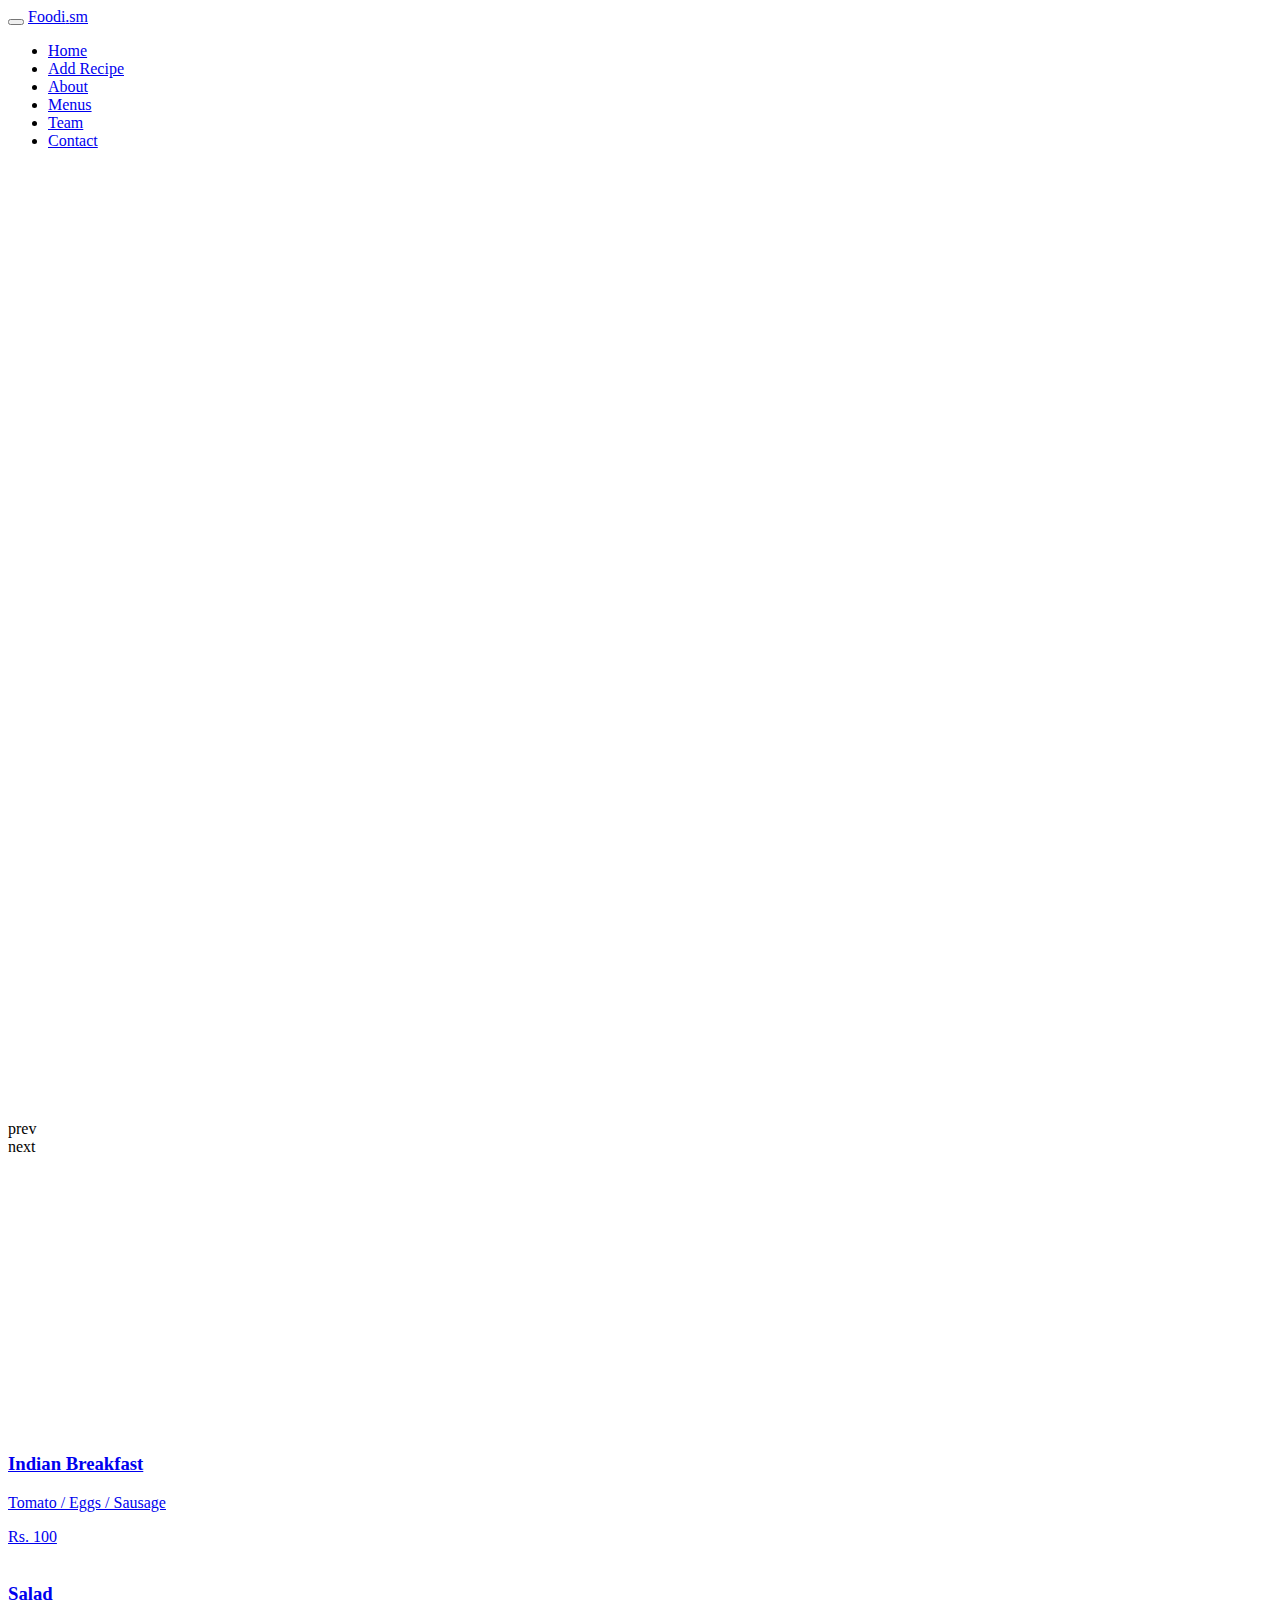
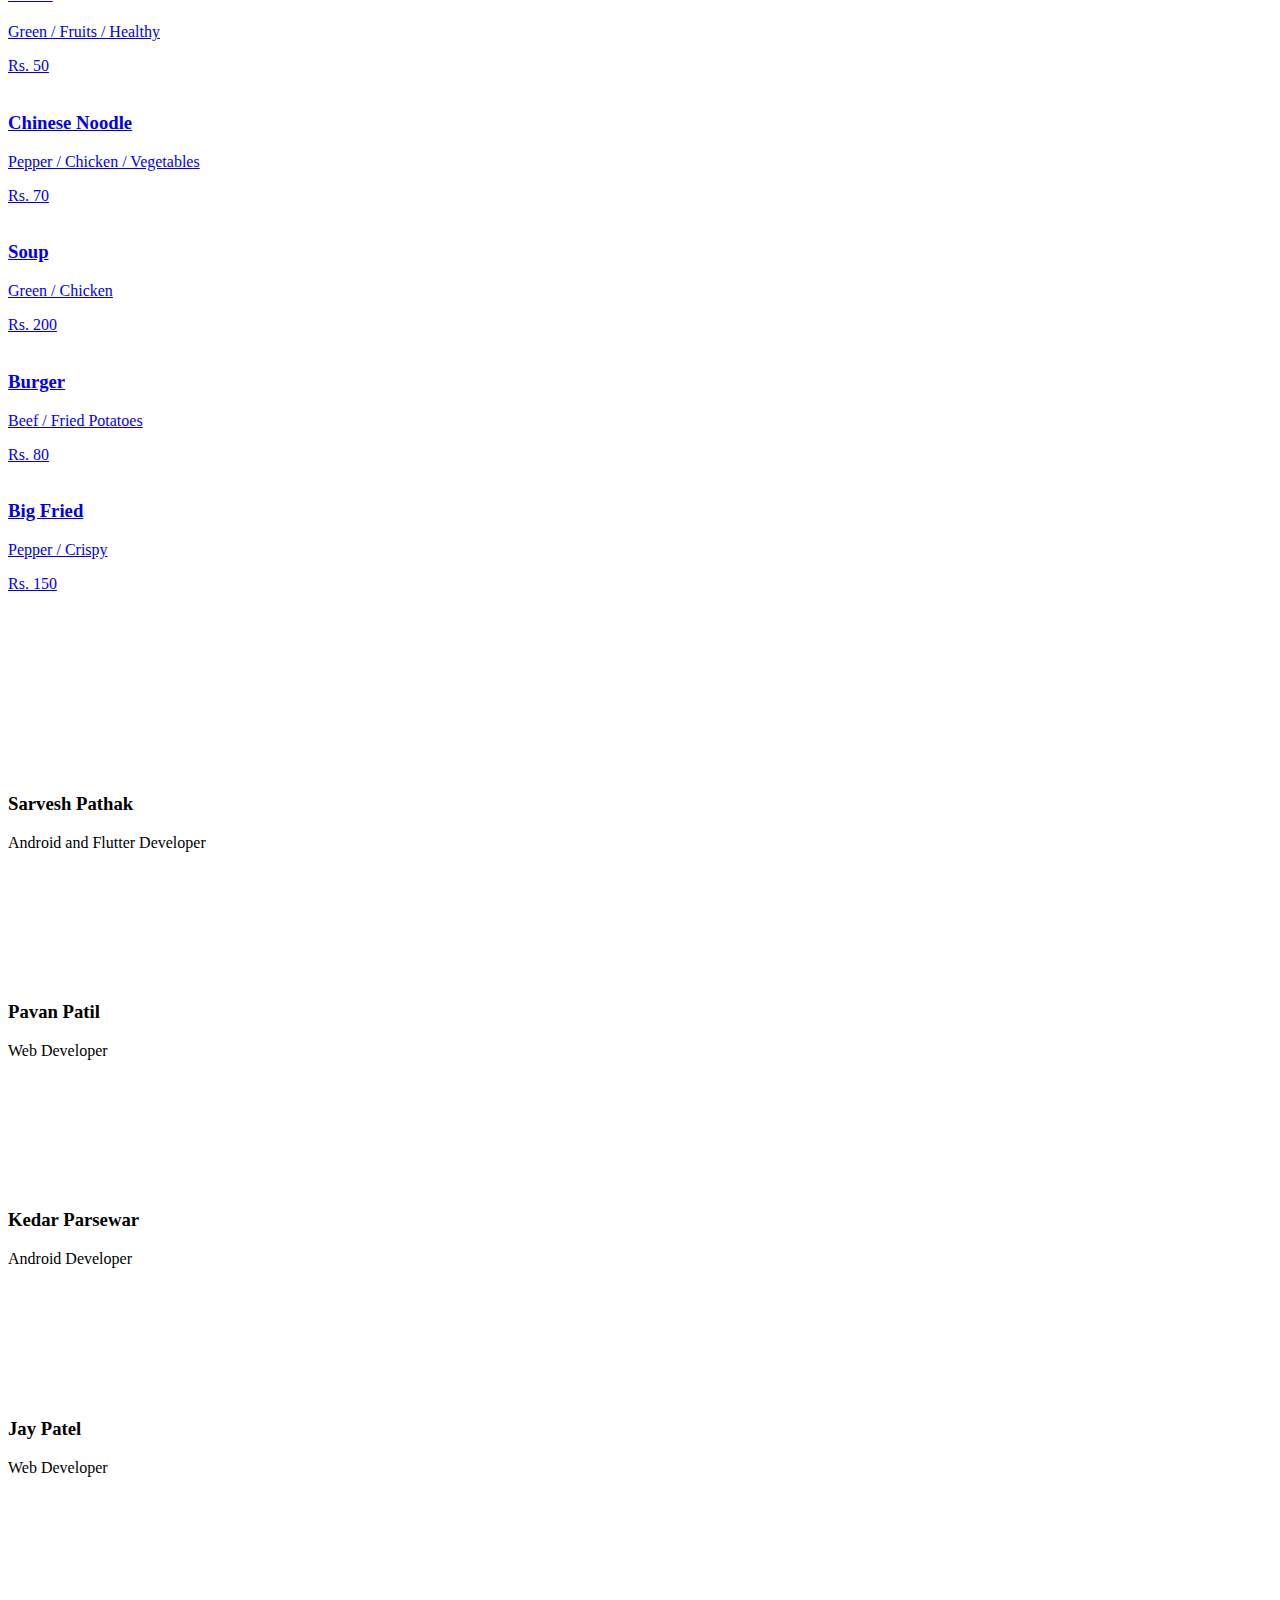
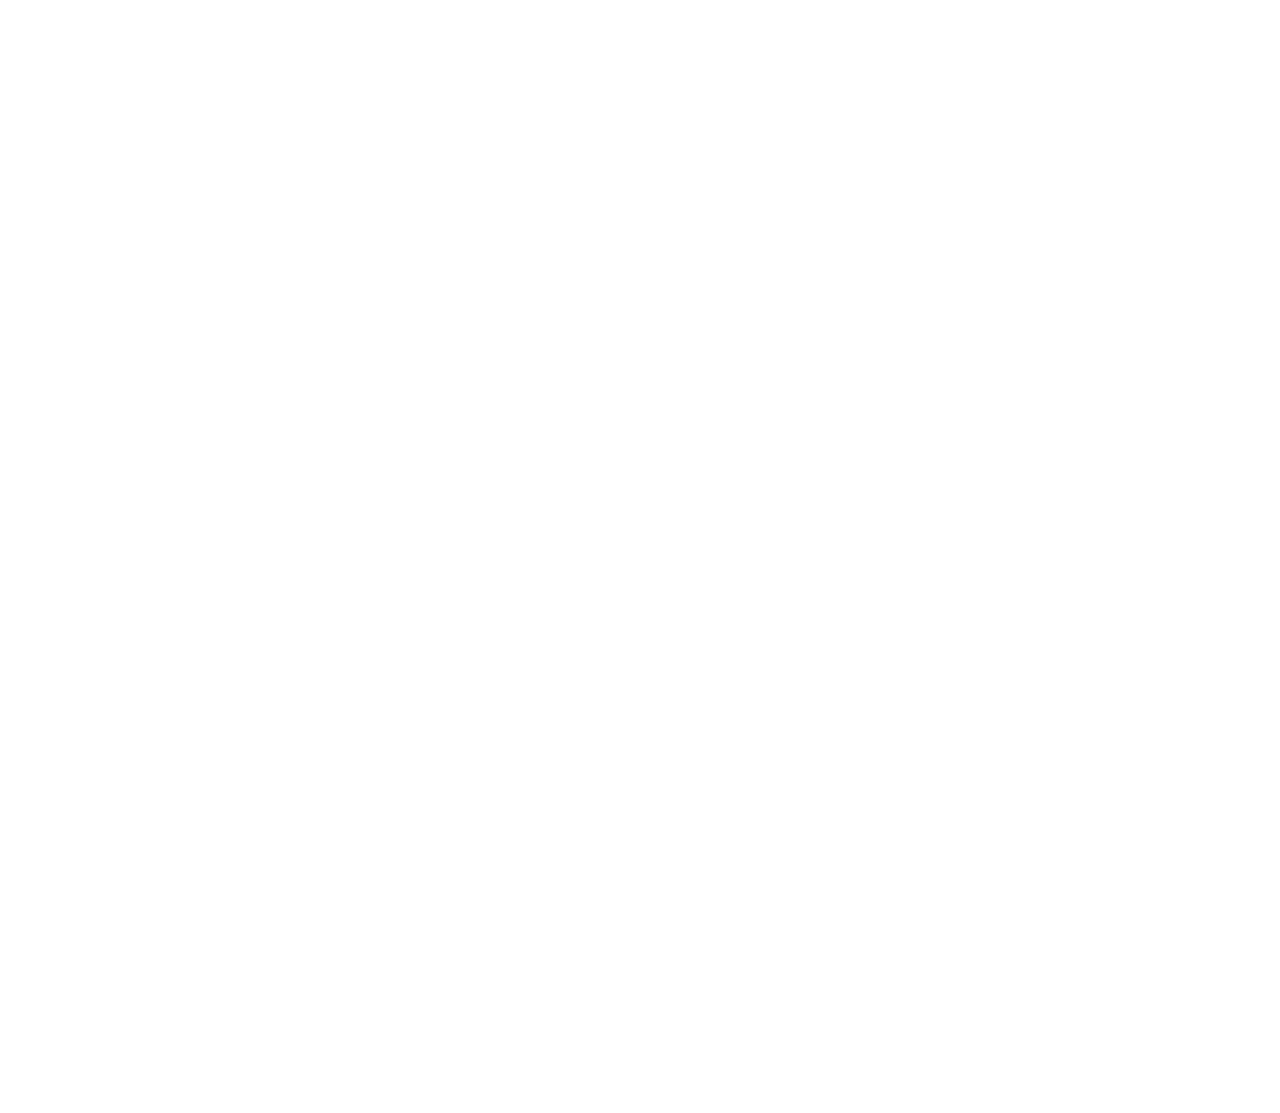
==== index.html @ eafcf6d9 "Add files via upload" ====
<!DOCTYPE html>
<html lang="en">
<head>

     <title>Foodism</title>

     <meta charset="UTF-8">
     <meta http-equiv="X-UA-Compatible" content="IE=Edge">
     <meta name="description" content="">
     <meta name="keywords" content="">
     <meta name="author" content="">
     <meta name="viewport" content="width=device-width, initial-scale=1, maximum-scale=1">

     <link rel="stylesheet" href="css/bootstrap.min.css">
     <link rel="stylesheet" href="css/font-awesome.min.css">
     <link rel="stylesheet" href="css/animate.css">
     <link rel="stylesheet" href="css/owl.carousel.css">
     <link rel="stylesheet" href="css/owl.theme.default.min.css">
     <link rel="stylesheet" href="css/magnific-popup.css">

    
     <link rel="stylesheet" href="css/templatemo-style.css">

</head>
<body>

<!--  
     <section class="preloader">
          <div class="spinner">

               <span class="spinner-rotate"></span>
               
          </div>
     </section> -->


  
     <section class="navbar custom-navbar navbar-fixed-top" role="navigation">
          <div class="container">

               <div class="navbar-header">
                    <button class="navbar-toggle" data-toggle="collapse" data-target=".navbar-collapse">
                         <span class="icon icon-bar"></span>
                         <span class="icon icon-bar"></span>
                         <span class="icon icon-bar"></span>
                    </button>

                 
                    <a href="index.html" class="navbar-brand">Foodi<span>.</span>sm</a>
               </div>

             
               <div class="collapse navbar-collapse">
                    <ul class="nav navbar-nav navbar-right">
                         <li><a href="#home" class="smoothScroll">Home</a></li>
                         <li><a href="#addrecipe">Add Recipe</a></li>
                         <li><a href="#about" class="smoothScroll">About</a></li>
                         <li><a href="#menu" class="smoothScroll">Menus</a></li>
                         <li><a href="#team" class="smoothScroll">Team</a></li>
                         <li><a href="#contact" class="smoothScroll">Contact</a></li>
                    </ul>

                  
               </div>

          </div>
     </section>


     
     <section id="home" class="slider" data-stellar-background-ratio="0.5">
          <div class="row">

                    <div class="owl-carousel owl-theme">
                         <div class="item item-first">
                              <div class="caption">
                                   <div class="container">
                                        <div class="col-md-8 col-sm-12">
                                             <h3>Foodism Cafe &amp; Restaurant</h3>
                                             <h1>Our mission is to provide an Better Service and Food to our Customer</h1>
                                             <a href="#team" class="section-btn btn btn-default smoothScroll">Meet our Team</a>
                                        </div>
                                   </div>
                              </div>
                         </div>

                         <div class="item item-second">
                              <div class="caption">
                                   <div class="container">
                                        <div class="col-md-8 col-sm-12">
                                             <h3>Your Perfect Breakfast</h3>
                                             <h1>The best dinning quality can be here too!</h1>
                                             <a href="#menu" class="section-btn btn btn-default smoothScroll">Our Menus</a>
                                        </div>
                                   </div>
                              </div>
                         </div>

                         <div class="item item-third">
                              <div class="caption">
                                   <div class="container">
                                        <div class="col-md-8 col-sm-12">
                                             <h3>New Restaurant in Alandi</h3>
                                             <h1>Enjoy our special menus every Sunday and Friday</h1>
                                             <a href="#contact" class="section-btn btn btn-default smoothScroll">Reservation</a>
                                        </div>
                                   </div>
                              </div>
                         </div>
                    </div>

          </div>
     </section>


   
     <section id="about" data-stellar-background-ratio="0.5">
          <div class="container">
               <div class="row">

                    <div class="col-md-6 col-sm-12">
                         <div class="about-info">
                              <div class="section-title wow fadeInUp" data-wow-delay="0.2s">
                                   <h4>Read our story</h4>
                                   <h2>We've been Making The Delicious Foods Since 2018</h2>
                              </div>

                              <div class="wow fadeInUp" data-wow-delay="0.4s">
                                   <p>Hey, all we are team of three people we are Continously finding the problem around us and try to fixed out that problems with the help of new Innovation and Technology. </p>
                                   <p>The Foodism is an your small project that mission is to provide food for needy people in minimum rate.</p>
                              </div>
                         </div>
                    </div>

                    <div class="col-md-6 col-sm-12">
                         <div class="wow fadeInUp about-image" data-wow-delay="0.6s">
                              <img src="images/about-image.jpg" class="img-responsive" alt="">
                         </div>
                    </div>
                    
               </div>
          </div>
     </section>




 
  <section id="menu" data-stellar-background-ratio="0.5">
     <div class="container">
          <div class="row">

               <div class="col-md-12 col-sm-12">
                    <div class="section-title wow fadeInUp" data-wow-delay="0.1s">
                         <h2>Our Menus</h2>
                      
                    </div>
               </div>

               <div class="col-md-4 col-sm-6">
                 
                    <div class="menu-thumb">
                         <a href="images/menu-image1.jpg" class="image-popup" title="American Breakfast">
                              <img src="images/menu-image1.jpg" class="img-responsive" alt="">

                              <div class="menu-info">
                                   <div class="menu-item">
                                        <h3>Indian Breakfast</h3>
                                        <p>Tomato / Eggs / Sausage</p>
                                   </div>
                                   <div class="menu-price">
                                        <span>Rs. 100 </span>
                                   </div>
                              </div>
                         </a>
                    </div>
               </div>

               <div class="col-md-4 col-sm-6">
                  
                    <div class="menu-thumb">
                         <a href="images/menu-image2.jpg" class="image-popup" title="Salad">
                              <img src="images/menu-image2.jpg" class="img-responsive" alt="">

                              <div class="menu-info">
                                   <div class="menu-item">
                                        <h3>Salad</h3>
                                        <p>Green / Fruits / Healthy</p>
                                   </div>
                                   <div class="menu-price">
                                        <span>Rs. 50</span>
                                   </div>
                              </div>
                         </a>
                    </div>
               </div>

               <div class="col-md-4 col-sm-6">
                 
                    <div class="menu-thumb">
                         <a href="images/menu-image3.jpg" class="image-popup" title="Chinese Noodle">
                              <img src="images/menu-image3.jpg" class="img-responsive" alt="">

                              <div class="menu-info">
                                   <div class="menu-item">
                                        <h3>Chinese Noodle</h3>
                                        <p>Pepper / Chicken / Vegetables</p>
                                   </div>
                                   <div class="menu-price">
                                        <span>Rs. 70</span>
                                   </div>
                              </div>
                         </a>
                    </div>
               </div>

               <div class="col-md-4 col-sm-6">
                  
                    <div class="menu-thumb">
                         <a href="images/menu-image4.jpg" class="image-popup" title="Rice Soup">
                              <img src="images/menu-image4.jpg" class="img-responsive" alt="">

                              <div class="menu-info">
                                   <div class="menu-item">
                                        <h3>Soup</h3>
                                        <p>Green / Chicken</p>
                                   </div>
                                   <div class="menu-price">
                                        <span>Rs. 200</span>
                                   </div>
                              </div>
                         </a>
                    </div>
               </div>

               <div class="col-md-4 col-sm-6">
                   
                    <div class="menu-thumb">
                         <a href="images/menu-image5.jpg" class="image-popup" title="Project title">
                              <img src="images/menu-image5.jpg" class="img-responsive" alt="">

                              <div class="menu-info">
                                   <div class="menu-item">
                                        <h3>Burger</h3>
                                        <p>Beef / Fried Potatoes</p>
                                   </div>
                                   <div class="menu-price">
                                        <span>Rs. 80</span>
                                   </div>
                              </div>
                         </a>
                    </div>
               </div>

               <div class="col-md-4 col-sm-6">
                  

                    <div class="menu-thumb">
                         <a href="images/menu-image6.jpg" class="image-popup" title="Project title">
                              <img src="images/menu-image6.jpg" class="img-responsive" alt="">

                              <div class="menu-info">
                                   <div class="menu-item">
                                        <h3>Big Fried</h3>
                                        <p>Pepper / Crispy</p>
                                   </div>
                                   <div class="menu-price">
                                        <span>Rs. 150</span>
                                   </div>
                              </div>
                         </a>
                    </div>
               </div>


          </div>
     </div>
</section>


     
     <section id="team" data-stellar-background-ratio="0.5">
          <div class="container">
               <div class="row">

                    <div class="col-md-12 col-sm-12">
                         <div class="section-title wow fadeInUp" data-wow-delay="0.1s">
                              <h2>Meet our Team</h2>
                       
                         </div>
                    </div>

                    <div class="col-md-4 col-sm-4">
                         <div class="team-thumb wow fadeInUp" data-wow-delay="0.2s">
                              <img src="images/sarvesh.jpg" class="img-responsive" alt="">
                                   <div class="team-hover">
                                        <div class="team-item">
                                             <h4>I am Btech Student from MITAOE. I am Android and Flutter Developer. </h4> 
                                             <ul class="social-icon">
                                                  <li><a href="#" class="fa fa-linkedin-square"></a></li>
                                                  <li><a href="#" class="fa fa-envelope-o"></a></li>
                                             </ul>
                                        </div>
                                   </div>
                         </div>
                         <div class="team-info">
                              <h3>Sarvesh Pathak</h3>
                              <p>Android and Flutter Developer</p>
                         </div>
                    </div>

                    <div class="col-md-4 col-sm-4">
                         <div class="team-thumb wow fadeInUp" data-wow-delay="0.4s">
                              <img src="images/pavan.jpg" class="img-responsive" alt="">
                                   <div class="team-hover">
                                        <div class="team-item">
                                             <h4>I am Btech Student from MITAOE. I Love to Solve the Problem around me.</h4>
                                             <ul class="social-icon">
                                                  <li><a href="#" class="fa fa-instagram"></a></li>
                                                  <li><a href="#" class="fa fa-flickr"></a></li>
                                             </ul>
                                        </div>
                                   </div>
                         </div>
                         <div class="team-info">
                              <h3>Pavan Patil</h3>
                              <p>Web Developer</p>
                         </div>
                    </div>

                    <div class="col-md-4 col-sm-4">
                         <div class="team-thumb wow fadeInUp" data-wow-delay="0.6s">
                              <img src="images/kedar.jpg" class="img-responsive" alt="">
                                   <div class="team-hover">
                                        <div class="team-item">
                                             <h4>I am Btech Student from MITAOE. I am Android Developer and Lead at DSCMITAOE</h4>
                                             <ul class="social-icon">
                                                  <li><a href="#" class="fa fa-github"></a></li>
                                                  <li><a href="#" class="fa fa-google"></a></li>
                                             </ul>
                                        </div>
                                   </div>
                         </div>
                         <div class="team-info">
                              <h3>Kedar Parsewar</h3>
                              <p>Android Developer</p>
                         </div>
                    </div>
                    

                    <div class="col-md-4 col-sm-4">
                         <div class="team-thumb wow fadeInUp" data-wow-delay="0.6s">
                              <img src="images/WhatsApp Image 2020-10-28 at 21.50.32.jpeg" class="img-responsive" alt="">
                                   <div class="team-hover">
                                        <div class="team-item">
                                             <h4>Hey there👋, I am Jay Patel. My main domain is full-stack web development. And steps to ML/AI. MERN and FLUTTER beginner developer.</h4>
                                             <ul class="social-icon">
                                                  <li><a href="#" class="fa fa-github"></a></li>
                                                  <li><a href="#" class="fa fa-google"></a></li>
                                             </ul>
                                        </div>
                                   </div>
                         </div>
                         <div class="team-info">
                              <h3>Jay Patel</h3>
                              <p>Web Developer</p>
                         </div>
                    </div>

               </div>
          </div>
     </section>


   


 
     <section id="addrecipe" data-stellar-background-ratio="0.5">

          <div class="container">
          
        
          <div class="row">
               <div class="col-md-12 col-sm-12">
                    <div class="section-title wow fadeInUp" data-wow-delay="0.1s">
                         <center><h2>Add Reciepe</h2></center>
                  
                    </div>
               </div>
                  

                    <div class="col-md-12 col-sm-12">

                   
                       
                         <form action="#" method="post" class="wow fadeInUp" id="contact-form" role="form" data-wow-delay="0.8s">

                            
                        

                              <div class="col-md-12 col-sm-6">
                                   <input type="text" class="form-control" id="cf-name" name="name" placeholder="Food Name">
                              </div>

                            

                              <div class="col-md-12 col-sm-12">
                                   <input type="number" class="form-control" id="cf-subject" name="subject" placeholder="Price">

                                   <textarea class="form-control" rows="6" id="cf-message" name="message" placeholder="Reciepe"></textarea>

                                   <button type="submit" class="form-control" id="cf-submit" name="submit">Send Message</button>
                              </div>
                         </form>
                    </div>

               </div>
          </div>
     </section>          





<!-- Add Reciepe -->

<section id="contact" data-stellar-background-ratio="0.5">
     <div class="container">
          <div class="row">

               <div class="wow fadeInUp col-md-6 col-sm-12" data-wow-delay="0.4s">
                    <div id="google-map">
                         <iframe src="https://www.google.com/maps/embed?pb=!1m18!1m12!1m3!1d3647.3030413476204!2d100.5641230193719!3d13.757206847615207!2m3!1f0!2f0!3f0!3m2!1i1024!2i768!4f13.1!3m3!1m2!1s0x0%3A0xf51ce6427b7918fc!2sG+Tower!5e0!3m2!1sen!2sth!4v1510722015945" allowfullscreen></iframe>
                    </div>
               </div>    

               <div class="col-md-6 col-sm-12">

                    <div class="col-md-12 col-sm-12">
                         <div class="section-title wow fadeInUp" data-wow-delay="0.1s">
                              <h2>Contact Us</h2>
                         </div>
                    </div>

                  
                    <form action="#" method="post" class="wow fadeInUp" id="contact-form" role="form" data-wow-delay="0.8s">

                       
                         <h6 class="text-success">Your message has been sent successfully.</h6>
                         
                     
                         <h6 class="text-danger">E-mail must be valid and message must be longer than 1 character.</h6>

                         <div class="col-md-6 col-sm-6">
                              <input type="text" class="form-control" id="cf-name" name="name" placeholder="Full name">
                         </div>

                         <div class="col-md-6 col-sm-6">
                              <input type="email" class="form-control" id="cf-email" name="email" placeholder="Email address">
                         </div>

                         <div class="col-md-12 col-sm-12">
                              <input type="text" class="form-control" id="cf-subject" name="subject" placeholder="Subject">

                              <textarea class="form-control" rows="6" id="cf-message" name="message" placeholder="Tell about your project"></textarea>

                              <button type="submit" class="form-control" id="cf-submit" name="submit">Send Message</button>
                         </div>
                    </form>
               </div>

          </div>
     </div>
</section>          



     <footer id="footer" data-stellar-background-ratio="0.5">
          <div class="container">
               <div class="row">

                    <div class="col-md-3 col-sm-8">
                         <div class="footer-info">
                              <div class="section-title">
                                   <h2 class="wow fadeInUp" data-wow-delay="0.2s">Find us</h2>
                              </div>
                              <address class="wow fadeInUp" data-wow-delay="0.4s">
                                   <p>Near MIT Academy of Engineering, Dehu Patha Alandi D.</p>
                              </address>
                         </div>
                    </div>

                    <div class="col-md-3 col-sm-8">
                         <div class="footer-info">
                              <div class="section-title">
                                   <h2 class="wow fadeInUp" data-wow-delay="0.2s">Reservation</h2>
                              </div>
                              <address class="wow fadeInUp" data-wow-delay="0.4s">
                                   <p>090-080-0650 | 090-070-0430</p>
                                   <p><a href="mailto:info@company.com">info@Foodism.live</a></p>
                                   
                              </address>
                         </div>
                    </div>

                    <div class="col-md-4 col-sm-8">
                         <div class="footer-info footer-open-hour">
                              <div class="section-title">
                                   <h2 class="wow fadeInUp" data-wow-delay="0.2s">Open Hours</h2>
                              </div>
                              <div class="wow fadeInUp" data-wow-delay="0.4s">
                                   <p>Monday: Closed</p>
                                   <div>
                                        <strong>Tuesday to Friday</strong>
                                        <p>7:00 AM - 9:00 PM</p>
                                   </div>
                                   <div>
                                        <strong>Saturday - Sunday</strong>
                                        <p>11:00 AM - 10:00 PM</p>
                                   </div>
                              </div>
                         </div>
                    </div>

                    <div class="col-md-2 col-sm-4">
                         <ul class="wow fadeInUp social-icon" data-wow-delay="0.4s">
                              <li><a href="#" class="fa fa-facebook-square" attr="facebook icon"></a></li>
                              <li><a href="#" class="fa fa-twitter"></a></li>
                              <li><a href="#" class="fa fa-instagram"></a></li>
                              <li><a href="#" class="fa fa-google"></a></li>
                         </ul>

                         <div class="wow fadeInUp copyright-text" data-wow-delay="0.8s"> 
                              <p><br>Copyright &copy; 2020 <br> Foodism.live
                              
                            
                         </div>
                    </div>
                    
               </div>
          </div>
     </footer>


    
     <script src="js/jquery.js"></script>
     <script src="js/bootstrap.min.js"></script>
     <script src="js/jquery.stellar.min.js"></script>
     <script src="js/wow.min.js"></script>
     <script src="js/owl.carousel.min.js"></script>
     <script src="js/jquery.magnific-popup.min.js"></script>
     <script src="js/smoothscroll.js"></script>
     <script src="js/custom.js"></script>

</body>
</html>
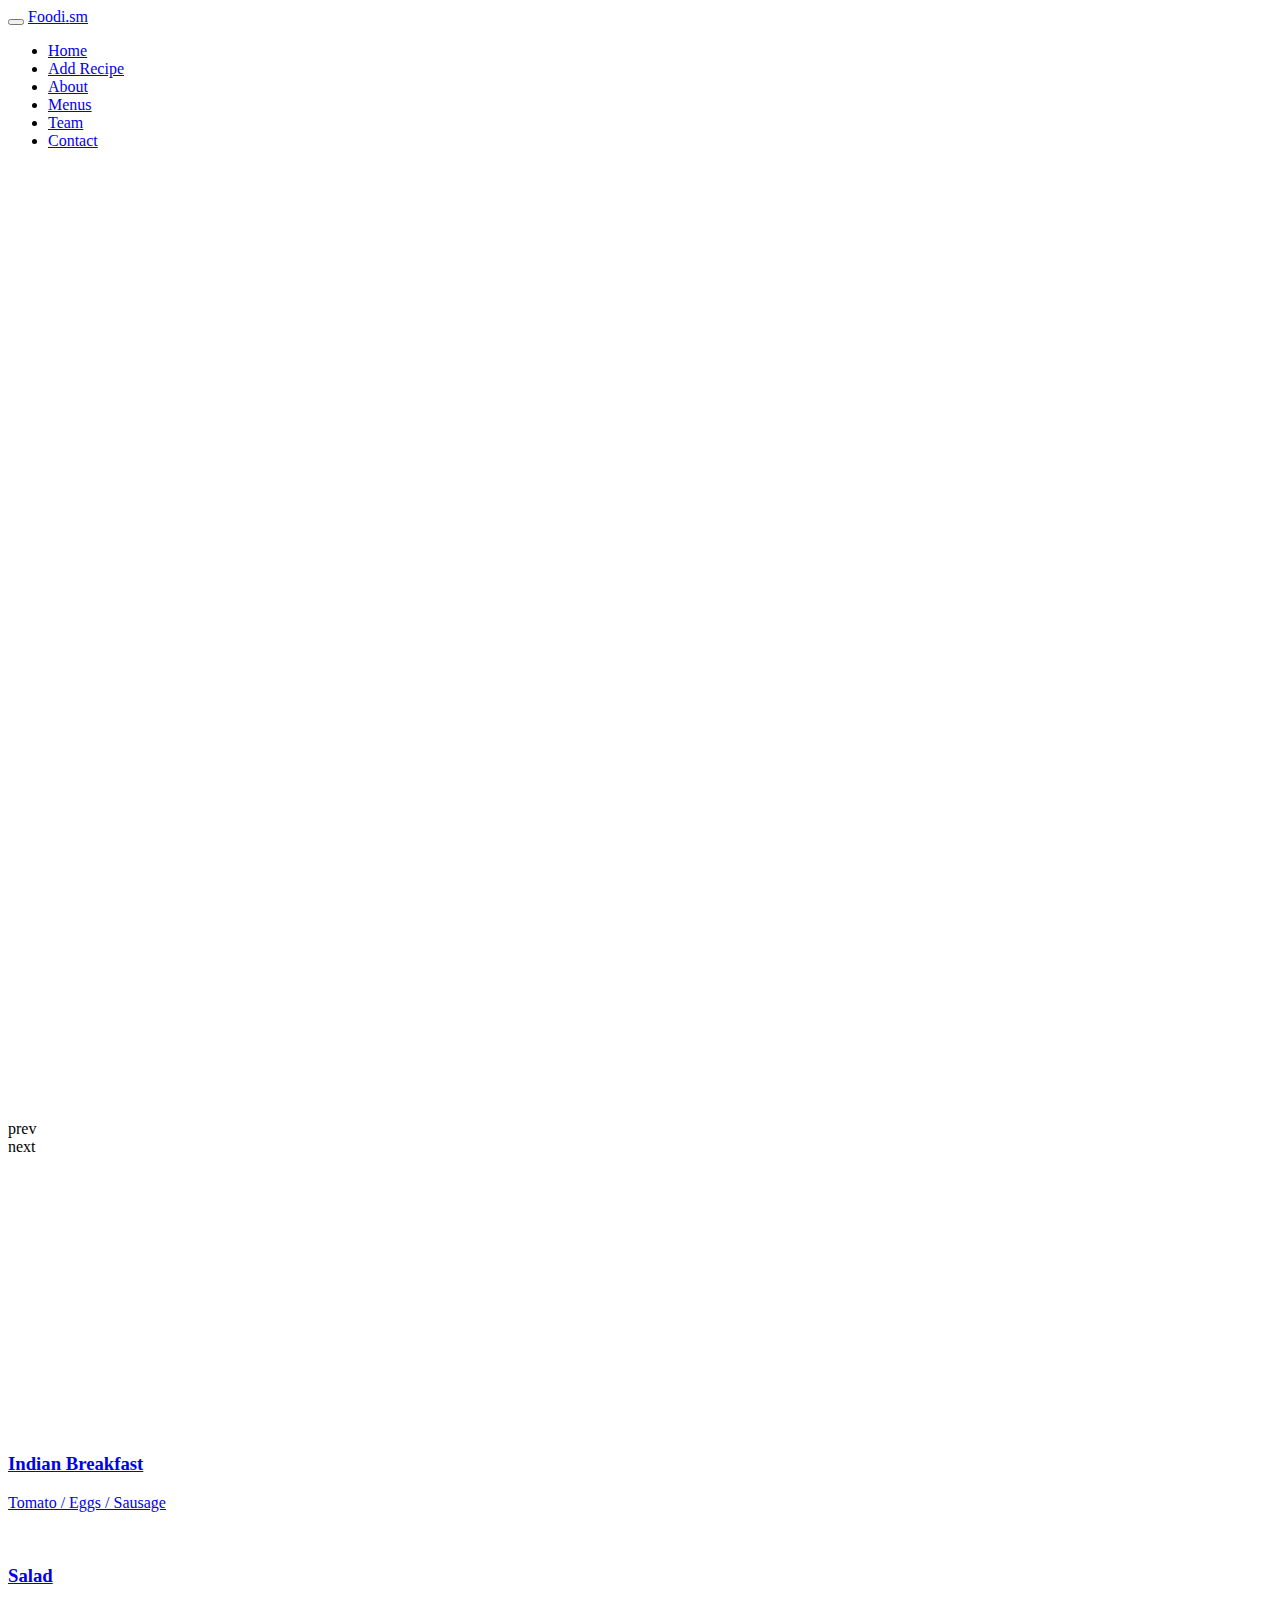
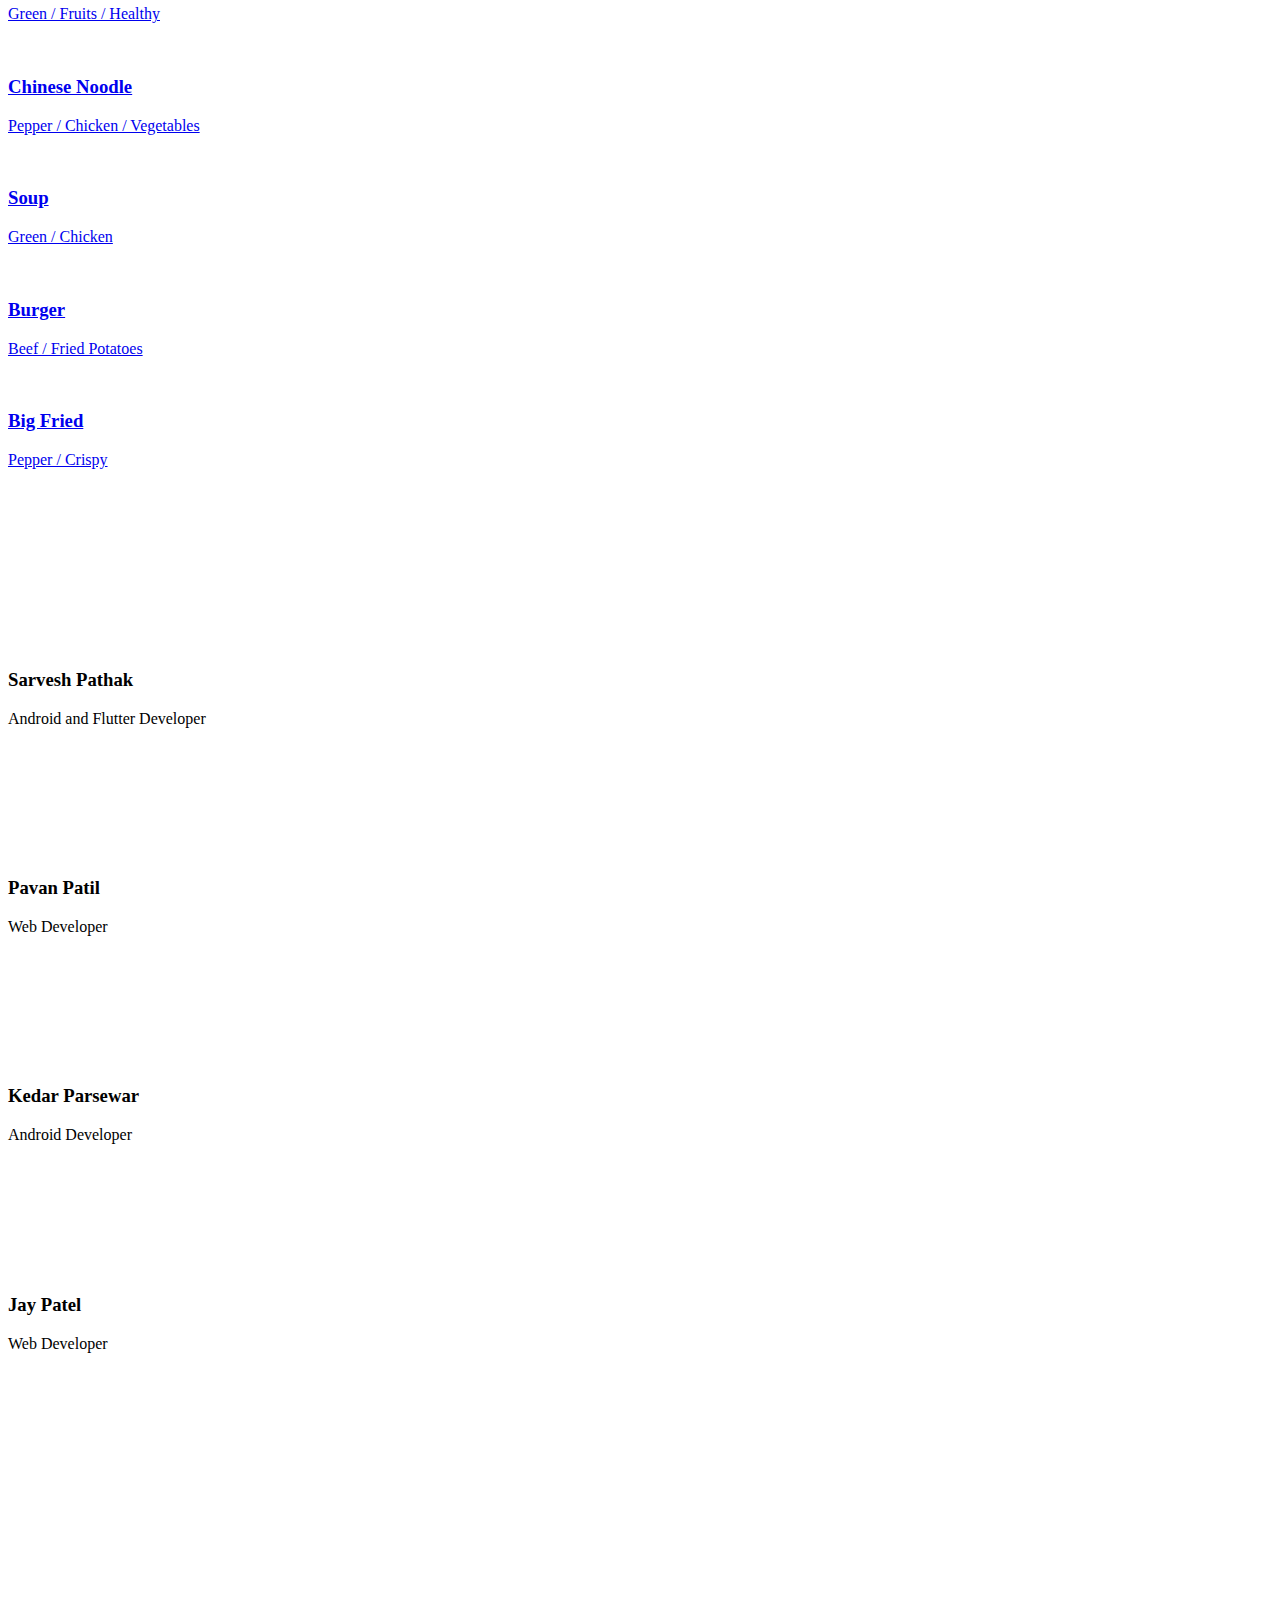
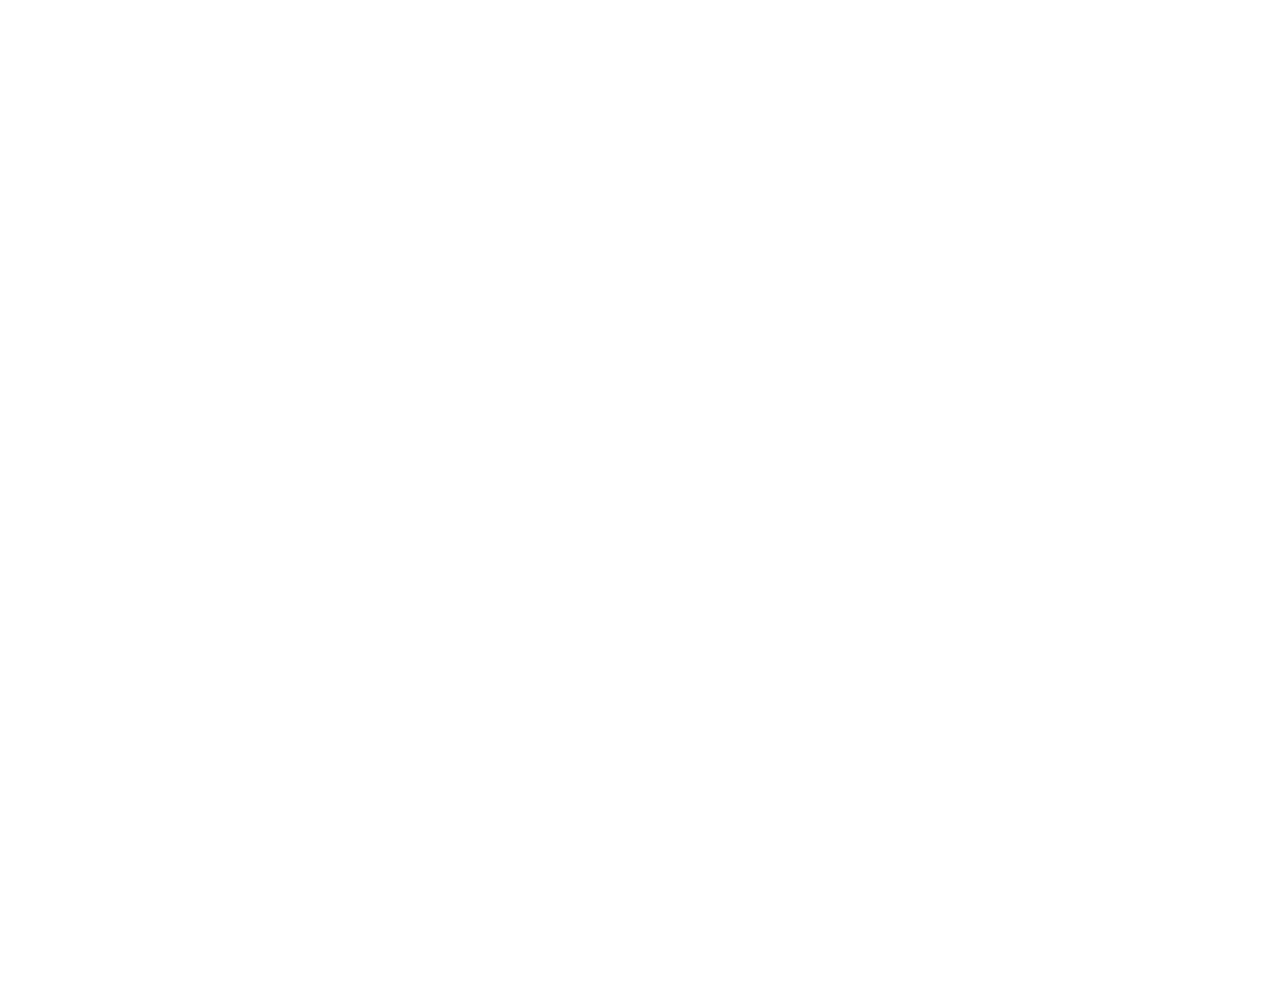
==== commit 3918ab09: "Update index.html" ====
--- a/index.html
+++ b/index.html
@@ -160,7 +160,20 @@
                <div class="col-md-4 col-sm-6">
                  
                     <div class="menu-thumb">
-                         <a href="images/menu-image1.jpg" class="image-popup" title="American Breakfast">
+                         <a href="images/menu-image1.jpg" class="image-popup" title="<br><b style='font-size:20px;'>Reciepe</b> <br><br> firstly, in a large bowl take 1½ cup besan, 2 tbsp rava, ½ tsp ginger paste and 1 chilli.
+                              also add ½ tsp turmeric, 1 tsp sugar, pinch hing and ¼ cup curd.
+                              now add 2 tbsp oil, ½ tsp salt and 1 cup water.
+                              whisk and mix well making sure everything is well combined.
+                              now add ½ tsp eno fruit salt and mix gently.
+                              mix until the mixture turns frothy.
+                              now immediately pour the batter into greased idli plate.
+                              place the idli plate in steamer and steam for 12 minutes.
+                              now prepare the tempering, heat 2 tbsp oil.
+                              add 1 tsp mustard, ½ tsp cumin, 1 tbsp sesame, pinch hing, 3 chilli and few curry leaves.
+                              stir and splutter the tempering.
+                              now pour ¼ cup water, 1 tbsp sugar, ¼ tsp salt and 1 tsp lemon juice.
+                              mix and boil making sure everything is well combined. <br><br>
+                               ">
                               <img src="images/menu-image1.jpg" class="img-responsive" alt="">
 
                               <div class="menu-info">
@@ -168,9 +181,7 @@
                                         <h3>Indian Breakfast</h3>
                                         <p>Tomato / Eggs / Sausage</p>
                                    </div>
-                                   <div class="menu-price">
-                                        <span>Rs. 100 </span>
-                                   </div>
+                                   
                               </div>
                          </a>
                     </div>
@@ -179,7 +190,19 @@
                <div class="col-md-4 col-sm-6">
                   
                     <div class="menu-thumb">
-                         <a href="images/menu-image2.jpg" class="image-popup" title="Salad">
+                         <a href="images/menu-image2.jpg" class="image-popup" title="   
+                         
+                         
+                         <br><b style='font-size:20px;'>Reciepe</b> <br><br>
+                         
+                         
+                         I usually add finely chopped onion, tomato, green chilli and sprinkle black salt and few drops of lemon on it. This is how I often make this salad for breakfast. Oh yes, this is the only salad which we have for breakfast.
+You can also add boiled potatoes in addition to onions and tomatoes. You can also substitute boiled potatoes with boiled sweet potatoes.
+If you want a sweet salad then add fruits and dry fruits of your choice. citrus fruits like orange and sweet lime will go very well with moong sprouts. Other fruits you can add are pomegranate or mangoes.
+You can also boost the nutritive value of this salad by adding roasted peanuts or seeds like sunflower, sesame and pumpkin.
+                     <br>    <br>
+                         
+                         ">
                               <img src="images/menu-image2.jpg" class="img-responsive" alt="">
 
                               <div class="menu-info">
@@ -187,9 +210,9 @@
                                         <h3>Salad</h3>
                                         <p>Green / Fruits / Healthy</p>
                                    </div>
-                                   <div class="menu-price">
-                                        <span>Rs. 50</span>
-                                   </div>
+                                   
+                               
+  
                               </div>
                          </a>
                     </div>
@@ -198,7 +221,21 @@
                <div class="col-md-4 col-sm-6">
                  
                     <div class="menu-thumb">
-                         <a href="images/menu-image3.jpg" class="image-popup" title="Chinese Noodle">
+                         <a href="images/menu-image3.jpg" class="image-popup" title="
+                         
+                         
+                         <br><b style='font-size:20px;'>Reciepe</b> <br><br>
+
+
+
+                         In a small bowl measure and add in the peanut butter, ginger, garlic, honey, peanut oil, rice vinegar, tamari, sesame oil and salt. Whisk until smooth and all of the ingredients are incorporated. Set off to the side so the ingredients can gel.
+
+In a large mixing bowl combine the cabbage, baby bok choy, bell pepper, carrots, green onions, bean sprouts and toasted sesame seeds. Add in 3/4 cup of the peanuts and the chopped cilantro (if using). Toss more to combine, before divvying up the salad among plates (or bowls) and drizzling with the honey ginger peanut dressing. <br><br>
+                         
+                         
+                         
+                         
+                         ">
                               <img src="images/menu-image3.jpg" class="img-responsive" alt="">
 
                               <div class="menu-info">
@@ -206,9 +243,9 @@
                                         <h3>Chinese Noodle</h3>
                                         <p>Pepper / Chicken / Vegetables</p>
                                    </div>
-                                   <div class="menu-price">
-                                        <span>Rs. 70</span>
-                                   </div>
+                                   
+                                      
+                             
                               </div>
                          </a>
                     </div>
@@ -217,7 +254,18 @@
                <div class="col-md-4 col-sm-6">
                   
                     <div class="menu-thumb">
-                         <a href="images/menu-image4.jpg" class="image-popup" title="Rice Soup">
+                         <a href="images/menu-image4.jpg" class="image-popup" title="
+                         
+                         
+                         <br><b style='font-size:20px;'>Reciepe</b> <br><br>
+                         255 calories; protein 28.3g 57% DV; carbohydrates 16.4g 5% DV; fat 8.3g 13% DV; cholesterol 68.4mg 23% DV; sodium 654.5mg 26% DV.
+
+
+                         <br><br>
+                         
+                         
+                         
+                         ">
                               <img src="images/menu-image4.jpg" class="img-responsive" alt="">
 
                               <div class="menu-info">
@@ -225,9 +273,9 @@
                                         <h3>Soup</h3>
                                         <p>Green / Chicken</p>
                                    </div>
-                                   <div class="menu-price">
-                                        <span>Rs. 200</span>
-                                   </div>
+                                   
+                                      
+                                 
                               </div>
                          </a>
                     </div>
@@ -236,7 +284,20 @@
                <div class="col-md-4 col-sm-6">
                    
                     <div class="menu-thumb">
-                         <a href="images/menu-image5.jpg" class="image-popup" title="Project title">
+                         <a href="images/menu-image5.jpg" class="image-popup" title="
+                         
+                         
+                         <br><b style='font-size:20px;'>Reciepe</b> <br><br>
+
+
+                         In a small bowl measure and add in the peanut butter, ginger, garlic, honey, peanut oil, rice vinegar, tamari, sesame oil and salt. Whisk until smooth and all of the ingredients are incorporated. Set off to the side so the ingredients can gel.
+
+In a large mixing bowl combine the cabbage, baby bok choy, bell pepper, carrots, green onions, bean sprouts and toasted sesame seeds. Add in 3/4 cup of the peanuts and the chopped cilantro (if using). Toss more to combine, before divvying up the salad among plates (or bowls) and drizzling with the honey ginger peanut dressing. <br><br>
+                
+                         <br><br>
+                         
+                         
+                         ">
                               <img src="images/menu-image5.jpg" class="img-responsive" alt="">
 
                               <div class="menu-info">
@@ -244,9 +305,9 @@
                                         <h3>Burger</h3>
                                         <p>Beef / Fried Potatoes</p>
                                    </div>
-                                   <div class="menu-price">
-                                        <span>Rs. 80</span>
-                                   </div>
+                                   
+                                        
+                 
                               </div>
                          </a>
                     </div>
@@ -256,7 +317,19 @@
                   
 
                     <div class="menu-thumb">
-                         <a href="images/menu-image6.jpg" class="image-popup" title="Project title">
+                         <a href="images/menu-image6.jpg" class="image-popup" title="
+                         
+                         <br><b style='font-size:20px;'>Reciepe</b> <br><br>
+
+
+                         In a small bowl measure and add in the peanut butter, ginger, garlic, honey, peanut oil, rice vinegar, tamari, sesame oil and salt. Whisk until smooth and all of the ingredients are incorporated. Set off to the side so the ingredients can gel.
+
+In a large mixing bowl combine the cabbage, baby bok choy, bell pepper, carrots, green onions, bean sprouts and toasted sesame seeds. Add in 3/4 cup of the peanuts and the chopped cilantro (if using). Toss more to combine, before divvying up the salad among plates (or bowls) and drizzling with the honey ginger peanut dressing. <br><br>
+                
+
+                         <br><br>
+                         
+                         ">
                               <img src="images/menu-image6.jpg" class="img-responsive" alt="">
 
                               <div class="menu-info">
@@ -264,9 +337,9 @@
                                         <h3>Big Fried</h3>
                                         <p>Pepper / Crispy</p>
                                    </div>
-                                   <div class="menu-price">
-                                        <span>Rs. 150</span>
-                                   </div>
+                                   
+                                       
+                                 
                               </div>
                          </a>
                     </div>
@@ -498,7 +571,7 @@
                               </div>
                               <address class="wow fadeInUp" data-wow-delay="0.4s">
                                    <p>090-080-0650 | 090-070-0430</p>
-                                   <p><a href="mailto:info@company.com">info@Foodism.live</a></p>
+                                   <p><a href="mailto:info@company.com">info@Foodism.online</a></p>
                                    
                               </address>
                          </div>
@@ -532,7 +605,7 @@
                          </ul>
 
                          <div class="wow fadeInUp copyright-text" data-wow-delay="0.8s"> 
-                              <p><br>Copyright &copy; 2020 <br> Foodism.live
+                              <p><br>Copyright &copy; 2020 <br> Foodism.online
                               
                             
                          </div>
@@ -554,4 +627,4 @@
      <script src="js/custom.js"></script>
 
 </body>
-</html>+</html>
